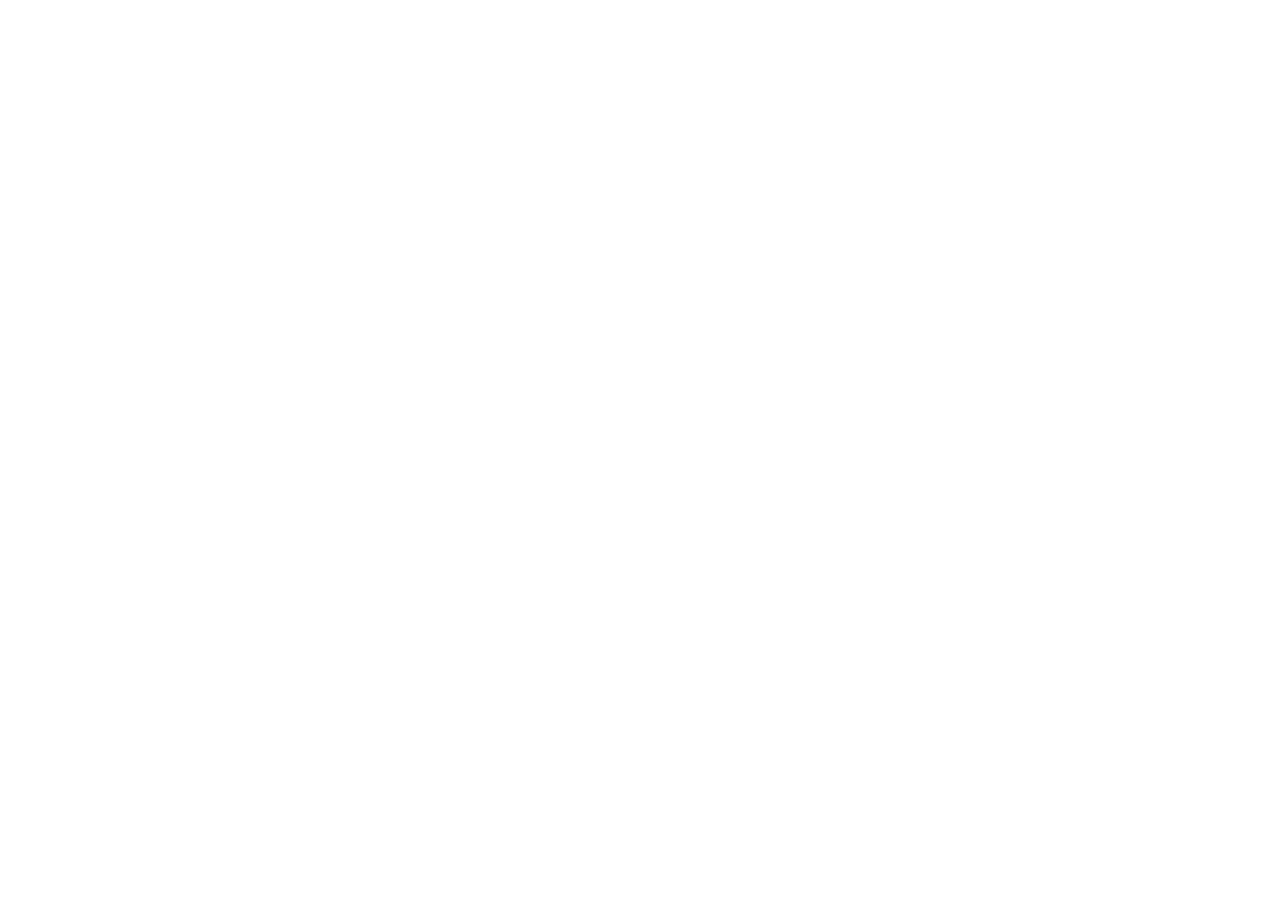
==== bioData.html @ f7c53d77 "create a html file for bio data" ====
<!DOCTYPE html>
<html lang="en">
<head>
    <meta charset="UTF-8">
    <meta name="viewport" content="width=device-width, initial-scale=1.0">
    <title>Document</title>
</head>
<body>
    
</body>
</html>
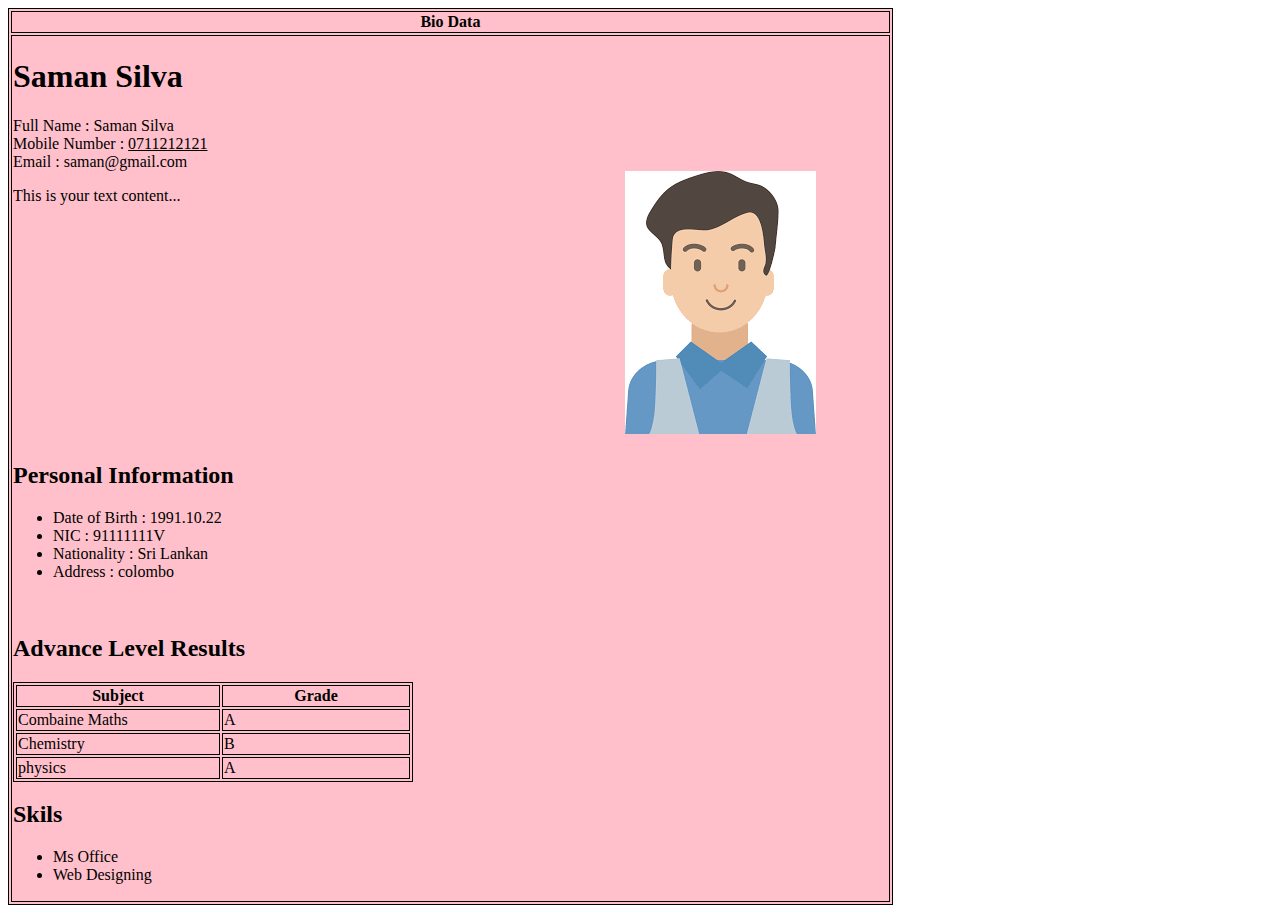
==== commit 1658623b: "start to learning js" ====
--- a/bioData.html
+++ b/bioData.html
@@ -2,10 +2,122 @@
 <html lang="en">
 <head>
     <meta charset="UTF-8">
-    <meta name="viewport" content="width=device-width, initial-scale=1.0">
+    <meta name="viewport" content="width=
+    , initial-scale=1.0">
     <title>Document</title>
+    
+   <style>
+
+ table, th, td {
+        border: 1px solid black;
+        width: 500px;
+      }
+
+/* 
+      .image-container {
+    text-align: right; 
+    /* margin: 0 auto; 
+    max-width: 100%;  */
+
+
+
+
+
+    .container {
+    overflow: hidden; /* Clear floats */
+  }
+  
+  .text {
+    float: left; /* Float the text to the left */
+    width: 70%; /* Adjust the width as needed */
+  }
+  
+  .image {
+    float: right; /* Float the image to the right */
+    width: 30%; /* Adjust the width as needed */
+  }
+  
+  /* Clear floats */
+  .clearfix::after {
+    content: "";
+    clear: both;
+    display: table;
+  }
+  
+   </style>
+      
 </head>
 <body>
-    
-</body>
-</html>+    <table style="border: 1px solid black; background-color:pink;" class="text">
+        <tr>
+          <th>Bio Data</th>
+          </tr>
+        
+          <tr>
+          <td>
+            <h1>Saman Silva</h1>
+            
+            Full Name : Saman Silva <br>
+            Mobile Number : <u> 0711212121</u><br>
+            Email : saman@gmail.com<br>
+
+            <div class="container clearfix">
+                <div class="text">
+                  <!-- Your text content goes here -->
+                  <p>This is your text content...</p>
+                </div>
+                <div class="image">
+                  <img src="download.png" alt="Right Aligned Image">
+                </div>
+              </div>
+
+            <h2>Personal Information</h2>
+
+            <ul>
+                <li>Date of Birth : 1991.10.22</li>
+                <li>NIC : 91111111V</li>
+                <li>Nationality : Sri Lankan</li>
+                <li>Address : colombo</Address></li>
+              </ul> <br>
+
+              <h2>Advance Level Results</h2>
+
+              <table style="width: 400px;">
+                <tr>
+                    <th>Subject</th>
+                    <th>Grade</th>
+                    </tr>
+
+              
+                <tr>
+                  <td>Combaine Maths </td>
+                  <td>A</td>
+                </tr>
+
+                <tr>
+                    <td>Chemistry </td>
+                    <td>B</td>
+                  </tr>
+  
+                  <tr>
+                    <td>physics </td>
+                    <td>A</td>
+                  </tr>
+
+
+              </table>
+
+
+              <h2>Skils</h2>
+
+              <ul>
+                <li>Ms Office</li>
+                <li>Web Designing</li>
+                </ul>
+
+
+            </td>
+          </tr>
+        
+      </table>
+</body>